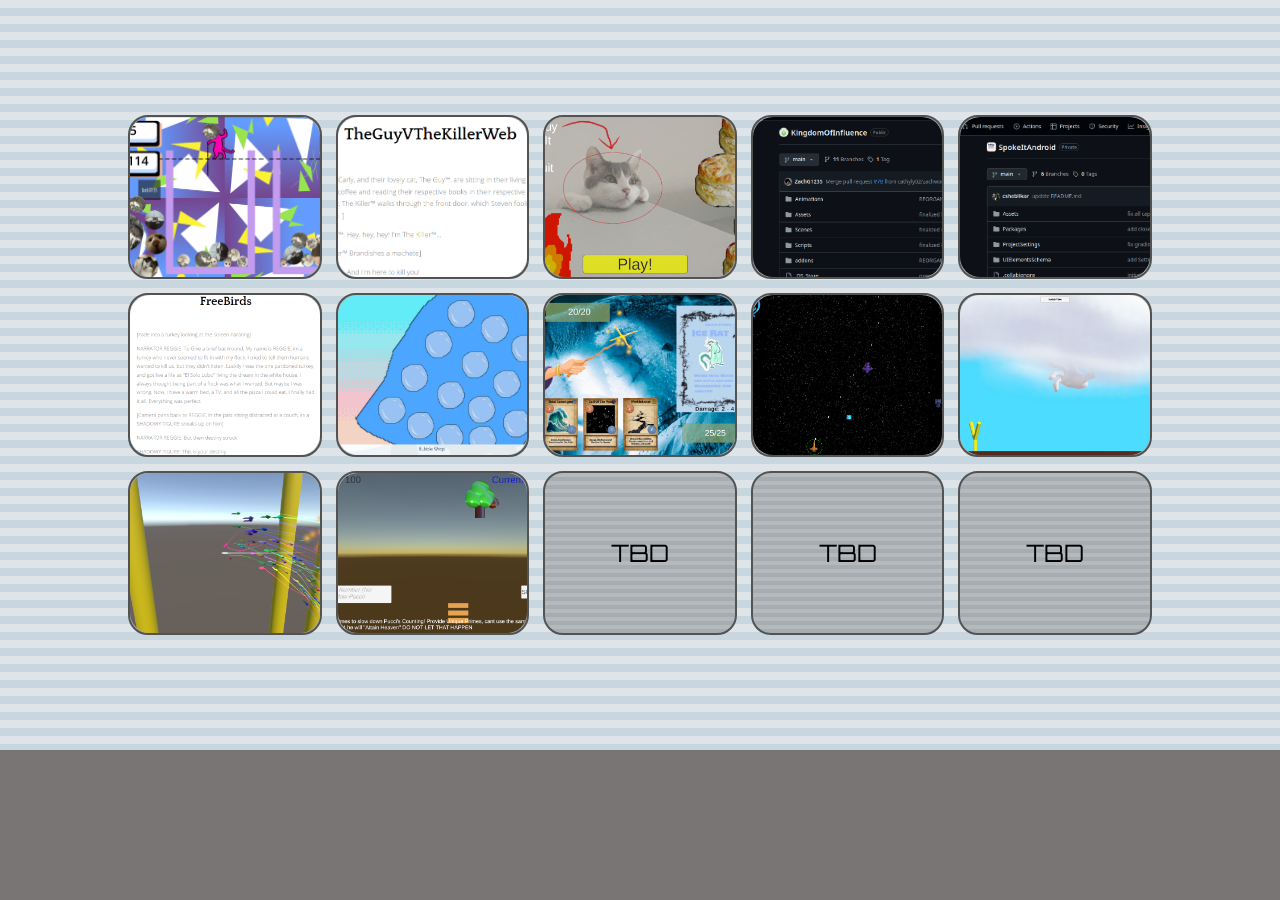
==== Index.html @ 062093bb "FIX: Renaming index" ====
<!DOCTYPE html>
<html lang="en">
<head>
    <title> Hi There </title>
    <link rel="stylesheet" href="MiiStylish.css">
    <link href="https://fonts.googleapis.com/css2?family=Orbitron:wght@400;700&display=swap" rel="stylesheet">
</head>
  <main class="page">
    <section class="grid-viewport">
        <div class="project-grid">
            <div class="tile"><a href="https://github.com/HunterB433/Guika" target="_blank"><img src="Pictures/Guika.png"></a></div>
            <div class="tile"><img src="Pictures/TGVTK.png"></div>
            <div class="tile"><img src="Pictures/Bisckit.png"></div>
            <div class="tile"><img src="Pictures/KOI.png"></div>
            <div class="tile"><img src="Pictures/SpokeIt.png"></div>

            <div class="tile"><img src="Pictures/FreeBirds.png"></div>
            <div class="tile"><img src="Pictures/BBB.png"></div>
            <div class="tile"><img src="Pictures/SpellCraft.png"></div>
            <div class="tile"><img src="Pictures/SpaceShip.png"></div>
            <div class="tile"><img src="Pictures/DisgruntledBirds.png"></div>

            <div class="tile"><img src="Pictures/Boids.png"></div>
            <div class="tile"><img src="Pictures/ApplePicker.png"></div>
            <div class="tile">TBD</div>
            <div class="tile">TBD</div>
            <div class="tile">TBD</div>
        </div>
    </section>

    <footer class="bottom-bar"></footer>
    <audio id="StartUp" src="Sfx/Start.wav" preload="auto"></audio>
    <audio id="bgMusic" src="Sfx/Menu.mp3" loop preload="auto"></audio>
    <audio id="Click" src="Sfx/Click.wav" preload="auto"></audio>

    <script>
      document.addEventListener("click", ()=> {
        const start = document.getElementById("StartUp");
        const music = document.getElementById("bgMusic");
        const clicksfx = document.getElementById("Click");

        start.play()

        start.onended = () => {
          music.play();
        };
      }, {once: true});

      const clickSound = new Audio("Sfx/Click.wav");
      clickSound.preload = "auto";

      document.addEventListener("click", () =>{
        const soundClone = clickSound.cloneNode();
        soundClone.play();
      });
    </script>
  </main>

</html>
---- MiiStylish.css ----
a {
    cursor: url("WiiCursorData/wii-pointer-blue-ccw.cur"), auto;
}

* {
    box-sizing: border-box;
}

*:active {
    cursor: url("WiiCursorData/wii-grab-ccw.cur"), grabbing;
}

html, body{
    margin: 0;
    height: 100%;
    cursor: url("WiiCursorData/wii-open-ccw.cur"), auto;
}

body{
    background: #f3f3f3;
    background-image: url("Pictures/WiiBackGround.png");
}

.page{
    height: 100vh;
    display: flex;
    flex-direction: column;
}

.grid-viewport{
    flex: 1;
    overflow: hidden;
    padding: 24px;
    display: flex;
    align-items: center;
}


.project-grid{
    display: grid;
    grid-template-columns: repeat(5, 1fr);  /* actually 5 columns exist */
    grid-template-rows: repeat(3, 1fr);
    gap: 14px;

    width: 80vw;
    max-width: none;
    height: min(60vh, 520px);
    margin: 0 auto;
}

.tile{
    background-image: url(Pictures/WiiBackGroundDarker4.png);
    min-height: 120px;
    border-radius: 20px;

    font-family: 'Orbitron', sans-serif;

    font-size: 24px;
    font-weight: 600px;

    display: flex;
    justify-content: center; /* horizontal */
    align-items: center;     /* vertical */
    text-align: center;

    user-select: none;

    border: 2px solid rgb(83, 83, 83);

}

.tile img:hover {
    transform: scale(1.1);
    border: 3px solid rgb(186, 186, 241);
}

.tile a{
    display: block;
    height: 100%;
    width: 100%;
}

.tile img{
    height: 100%;
    width: 100%;
    border-radius: 20px;
    object-fit: cover;
}


.bottom-bar{
    height: 150px;
    background: #7a7575;
    flex-shrink: 0;
}
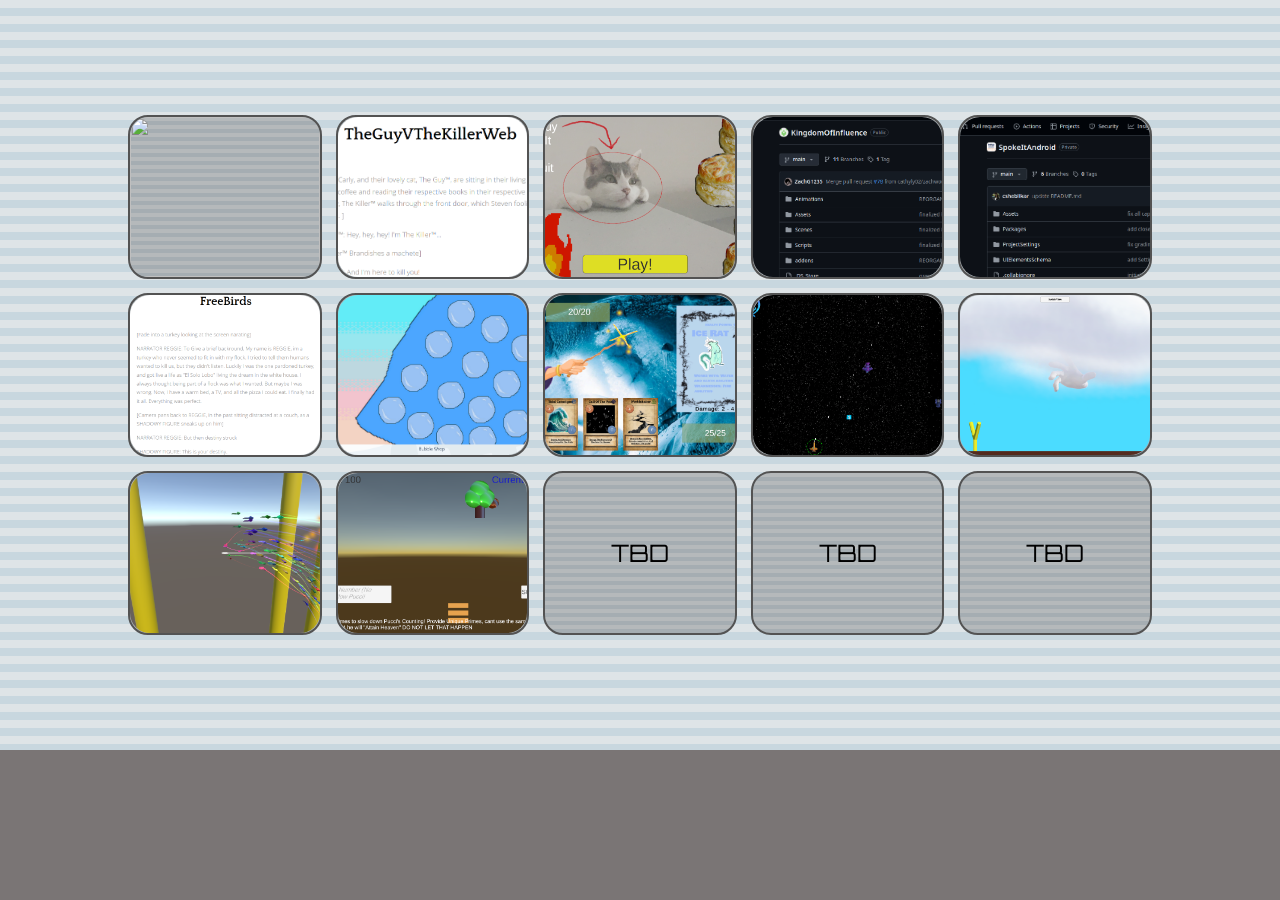
==== commit 6cc32c5c: "Guika is animated" ====
--- a/Index.html
+++ b/Index.html
@@ -8,8 +8,8 @@
   <main class="page">
     <section class="grid-viewport">
         <div class="project-grid">
-            <div class="tile"><a href="https://github.com/HunterB433/Guika" target="_blank"><img src="Pictures/Guika.png"></a></div>
-            <div class="tile"><img src="Pictures/TGVTK.png"></div>
+            <div class="tile"><a href="https://github.com/HunterB433/Guika" target="_blank"><img src="Gifs/Guika.gif"></a></div>
+            <div class="tile"><a><img src="Pictures/TGVTK.png"></a></div>
             <div class="tile"><img src="Pictures/Bisckit.png"></div>
             <div class="tile"><img src="Pictures/KOI.png"></div>
             <div class="tile"><img src="Pictures/SpokeIt.png"></div>
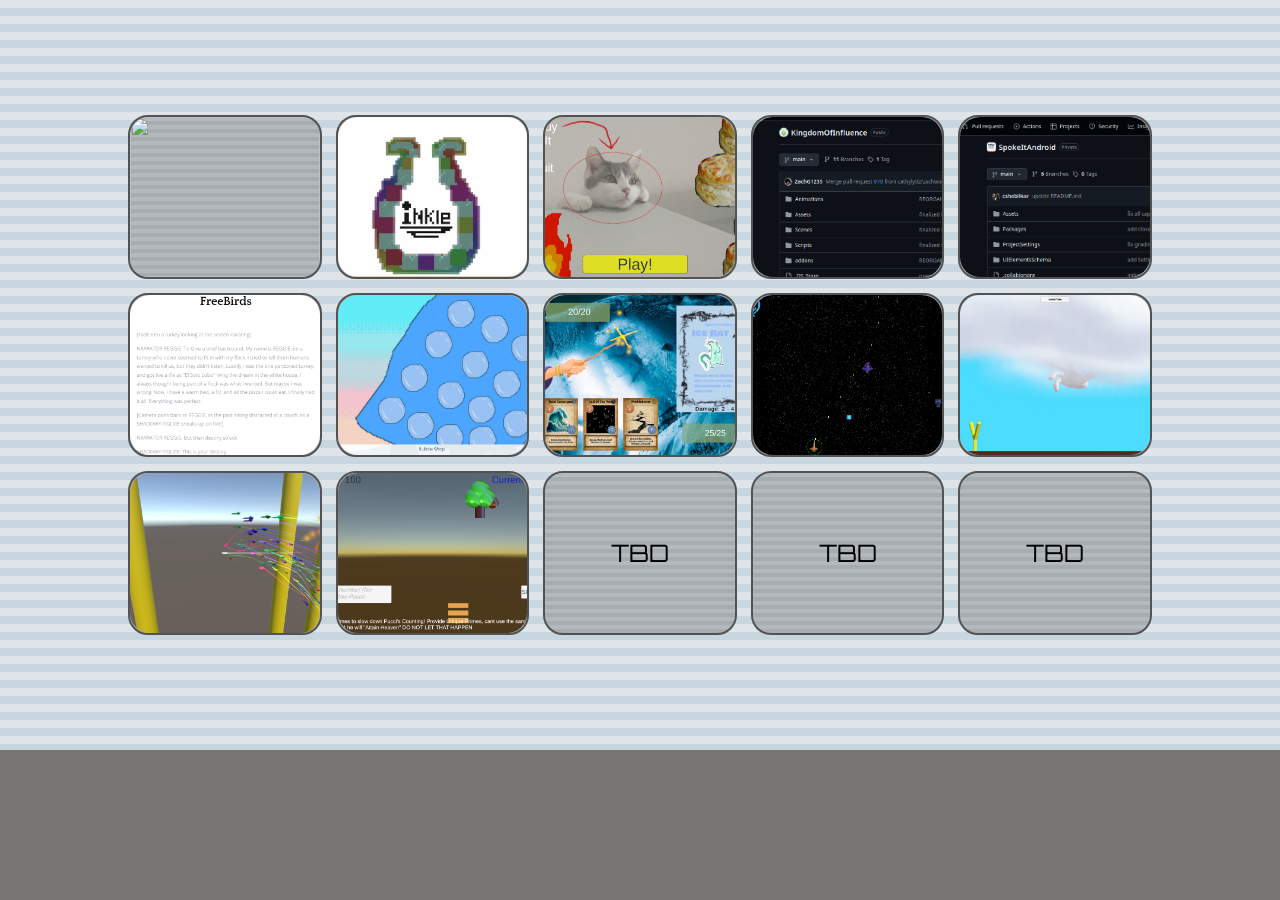
==== commit af44a3d0: "Gif two" ====
--- a/Index.html
+++ b/Index.html
@@ -9,7 +9,7 @@
     <section class="grid-viewport">
         <div class="project-grid">
             <div class="tile"><a href="https://github.com/HunterB433/Guika" target="_blank"><img src="Gifs/Guika.gif"></a></div>
-            <div class="tile"><a><img src="Pictures/TGVTK.png"></a></div>
+            <div class="tile"><a href="https://github.com/HunterB433/TheGuyTMvsTheKillerTM"><img src="Gifs/InkleStart.gif"></a></div>
             <div class="tile"><img src="Pictures/Bisckit.png"></div>
             <div class="tile"><img src="Pictures/KOI.png"></div>
             <div class="tile"><img src="Pictures/SpokeIt.png"></div>
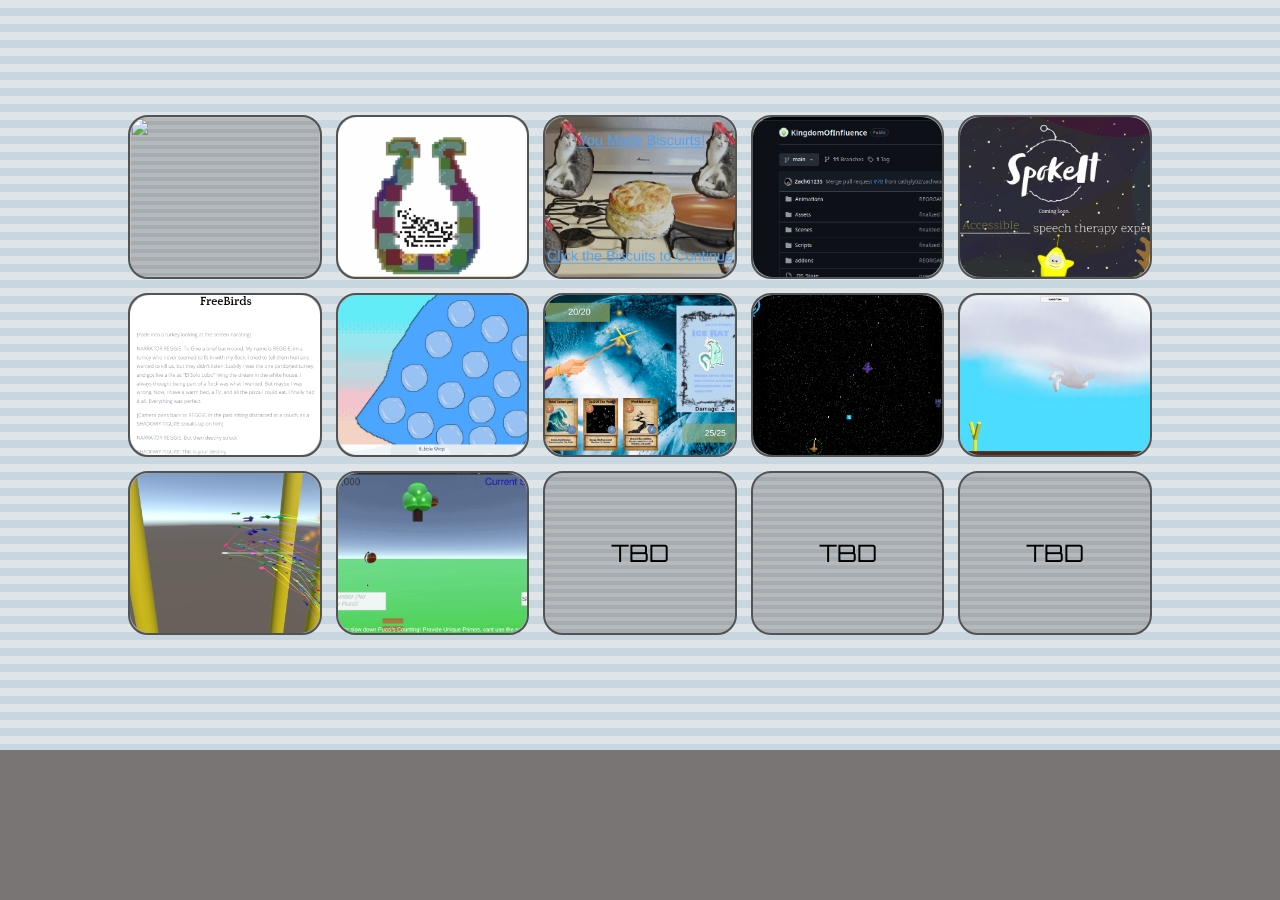
==== commit 86f508ac: "More Gifs" ====
--- a/Index.html
+++ b/Index.html
@@ -9,10 +9,10 @@
     <section class="grid-viewport">
         <div class="project-grid">
             <div class="tile"><a href="https://github.com/HunterB433/Guika" target="_blank"><img src="Gifs/Guika.gif"></a></div>
-            <div class="tile"><a href="https://github.com/HunterB433/TheGuyTMvsTheKillerTM"><img src="Gifs/InkleStart.gif"></a></div>
-            <div class="tile"><img src="Pictures/Bisckit.png"></div>
+            <div class="tile"><a href="https://github.com/HunterB433/TheGuyTMvsTheKillerTM" target="_blank"><img src="Gifs/InkleStart.gif"></a></div>
+            <div class="tile"><a  href="https://hunterbeach.itch.io/the-guy-risks-it-for-a-bsicquit" target="_blank"><img src="Gifs/Biscuits.gif"></a></div>
             <div class="tile"><img src="Pictures/KOI.png"></div>
-            <div class="tile"><img src="Pictures/SpokeIt.png"></div>
+            <div class="tile"><a  href="https://spokeitthegame.com/" target="_blank"><img src="Gifs/SpokeIt.gif"></a></div>
 
             <div class="tile"><img src="Pictures/FreeBirds.png"></div>
             <div class="tile"><img src="Pictures/BBB.png"></div>
@@ -21,7 +21,7 @@
             <div class="tile"><img src="Pictures/DisgruntledBirds.png"></div>
 
             <div class="tile"><img src="Pictures/Boids.png"></div>
-            <div class="tile"><img src="Pictures/ApplePicker.png"></div>
+            <div class="tile"><a  href="https://github.com/HunterB433/ApplePicker" target="_blank"><img src="Gifs/Apples.gif"></a></div>
             <div class="tile">TBD</div>
             <div class="tile">TBD</div>
             <div class="tile">TBD</div>
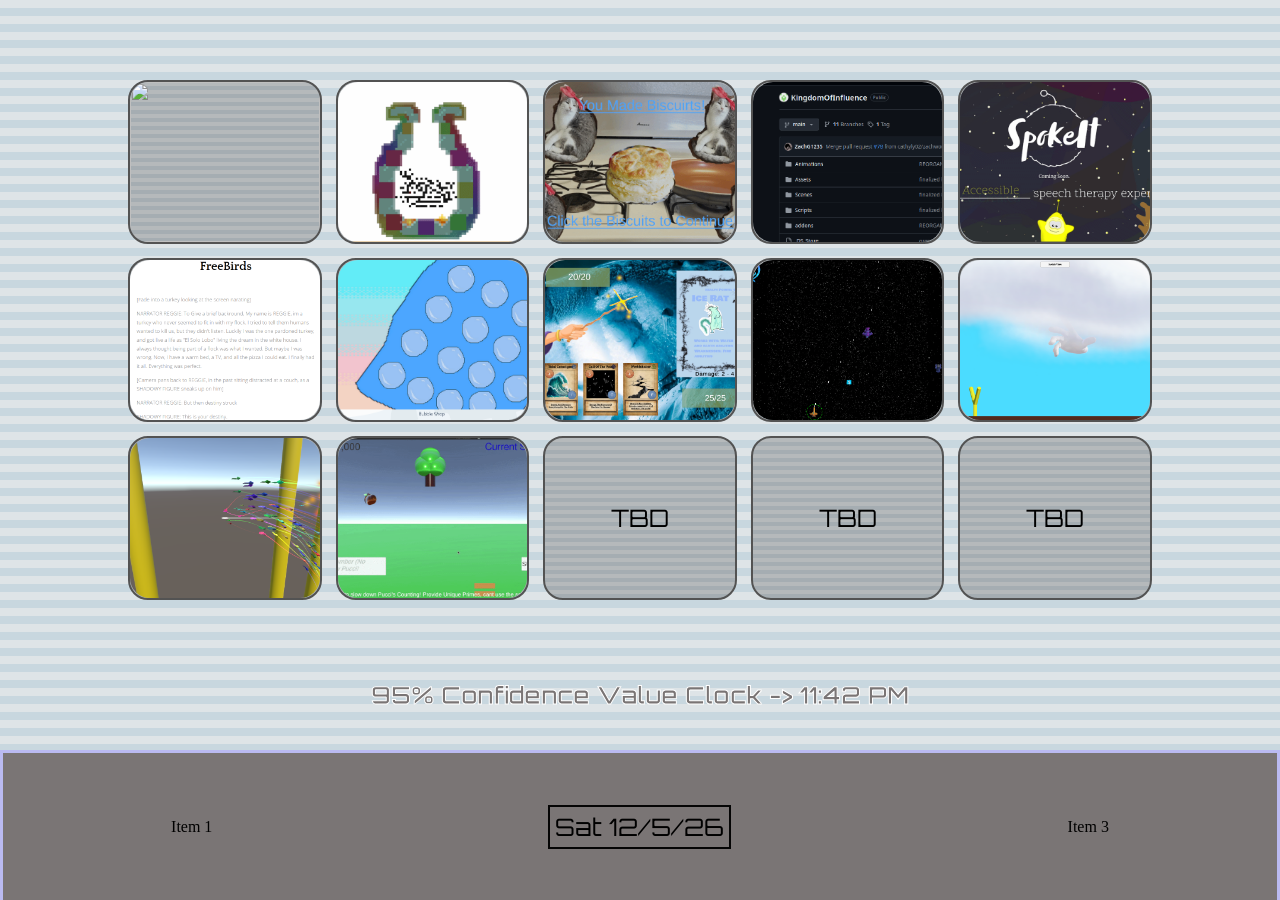
==== commit 1082238b: "Clock and Calander" ====
--- a/Index.html
+++ b/Index.html
@@ -7,6 +7,7 @@
 </head>
   <main class="page">
     <section class="grid-viewport">
+      <header></header>
         <div class="project-grid">
             <div class="tile"><a href="https://github.com/HunterB433/Guika" target="_blank"><img src="Gifs/Guika.gif"></a></div>
             <div class="tile"><a href="https://github.com/HunterB433/TheGuyTMvsTheKillerTM" target="_blank"><img src="Gifs/InkleStart.gif"></a></div>
@@ -25,14 +26,21 @@
             <div class="tile">TBD</div>
             <div class="tile">TBD</div>
             <div class="tile">TBD</div>
-        </div>
+        </div> 
     </section>
-
-    <footer class="bottom-bar"></footer>
+    <div class="clock-parent">
+      <div id="clock">99% Confidence Value Clock -> 99:99 PM</div>
+    </div>
+    <footer class="bottom-bar">
+      <div> Item 1 </div>
+      <div id="date"> 11/01/26 </div>
+      <div> Item 3 </div>
+    </footer>
     <audio id="StartUp" src="Sfx/Start.wav" preload="auto"></audio>
     <audio id="bgMusic" src="Sfx/Menu.mp3" loop preload="auto"></audio>
     <audio id="Click" src="Sfx/Click.wav" preload="auto"></audio>
 
+    <!-- Adding music and clicking sfx -->
     <script>
       document.addEventListener("click", ()=> {
         const start = document.getElementById("StartUp");
@@ -51,8 +59,33 @@
 
       document.addEventListener("click", () =>{
         const soundClone = clickSound.cloneNode();
+        soundClone.volume = .1;
         soundClone.play();
       });
+    </script>
+
+    <!-- Adding (and updating) clock */ -->
+    <script>
+
+      function updateClock() {
+      const now = new Date();
+      const timeString = now.toLocaleTimeString([], { hour: '2-digit', minute: '2-digit'});
+      document.getElementById('clock').textContent = "95% Confidence Value Clock -> " + timeString;
+      }
+
+      updateClock()
+      setInterval(updateClock, 5000)
+
+      const now = new Date();
+      const options = {
+        weekday: 'short',
+        month: 'numeric',
+        day: 'numeric',
+        year: '2-digit'
+      };
+
+      const dateString = now.toLocaleDateString('en-US', options).replace(',','');
+      document.getElementById('date').textContent = dateString;
     </script>
   </main>
 
--- a/MiiStylish.css
+++ b/MiiStylish.css
@@ -21,6 +21,20 @@
     background-image: url("Pictures/WiiBackGround.png");
 }
 
+.bottom-bar{
+    height: 150px;
+    background: #7a7575;
+    flex-shrink: 0;
+
+    border: 3px solid rgb(186, 186, 241);
+    border-bottom: 0px;
+
+    display: flex;
+    align-items: center;     /* vertical */
+    justify-content: space-around; /* |--X--X--X--| */
+}
+
+
 .page{
     height: 100vh;
     display: flex;
@@ -35,7 +49,6 @@
     align-items: center;
 }
 
-
 .project-grid{
     display: grid;
     grid-template-columns: repeat(5, 1fr);  /* actually 5 columns exist */
@@ -46,6 +59,26 @@
     max-width: none;
     height: min(60vh, 520px);
     margin: 0 auto;
+}
+
+.clock-parent{
+    display: flex;
+    justify-content: center; /* Center Horizontally*/
+    align-items: center; /*Center vertically*/
+}
+
+#clock{
+    user-select: none;
+
+    font-family: 'Orbitron', sans-serif;
+
+    font-size: 24px;
+    font-weight: bolder;
+
+    color: #7a7575;
+    -webkit-text-stroke: 1px white;
+
+    margin-bottom: 40px;
 }
 
 .tile{
@@ -92,4 +125,29 @@
     height: 150px;
     background: #7a7575;
     flex-shrink: 0;
-}+
+    border: 3px solid rgb(186, 186, 241);
+    border-bottom: 0px;
+
+    display: flex;
+    align-items: center;     /* vertical */
+    justify-content: space-around; /* |--X--X--X--| */
+}
+
+#date{
+    font-family: 'Orbitron', sans-serif;
+
+    font-size: 24px;
+    font-weight: 600px;
+
+    display: flex;
+    justify-content: center; /* horizontal */
+    align-items: center;     /* vertical */
+    text-align: center;
+
+    user-select: none;
+
+    padding: 5px;
+    border: 2px solid rgb(5, 5, 5);
+}
+
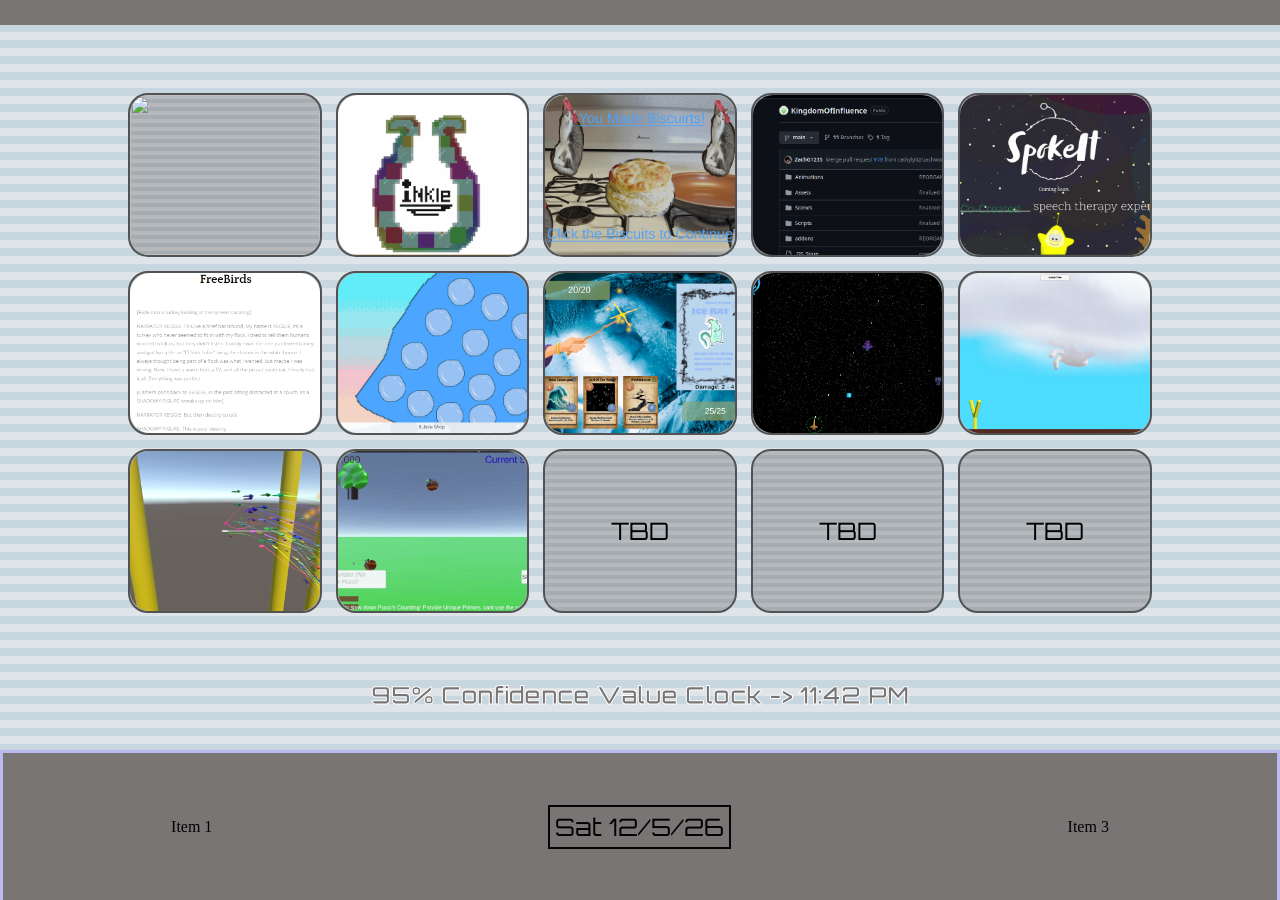
==== commit 57693289: "Funcky text" ====
--- a/Index.html
+++ b/Index.html
@@ -6,8 +6,20 @@
     <link href="https://fonts.googleapis.com/css2?family=Orbitron:wght@400;700&display=swap" rel="stylesheet">
 </head>
   <main class="page">
+      <header class="top-bar">
+        <span class="scrolling-text"> 
+        I've come to make an announcment
+
+Shadow the Hedgehog's a bitch ass motherfucker. He pissed on my fucking wife. That's right, he took his hedgehog fucking quilly dick out and he pissed on my fucking wife and he said his dick was "this big" and I said "that's disgusting".
+
+So I'm making a callout post on my twitter dot com: Shadow the Hedgehog, you got a small dick, its the size of this walnut except way smaller. And guess what? Here's what my dong looks like. That's right baby, all point, no quills, no pillows, look at that it looks like two balls and a bong.
+
+He fucked my wife so guess what? I'm gonna fuck the Earth. That's right this is what you get, MY SUPER LASER PISS. Except I'm not pissing on the Earth, I'm gonna go higher, I'M PISSING ON THE MOON. HOW DO YOU LIKE THAT OBAMA, I PISSED ON THE MOON YOU IDIOT!
+
+You have twenty-three hours before the pisss drop-el-ets hit the fucking Earth, now get out of my fucking sight, before I piss on you too.
+        </span>
+      </header>
     <section class="grid-viewport">
-      <header></header>
         <div class="project-grid">
             <div class="tile"><a href="https://github.com/HunterB433/Guika" target="_blank"><img src="Gifs/Guika.gif"></a></div>
             <div class="tile"><a href="https://github.com/HunterB433/TheGuyTMvsTheKillerTM" target="_blank"><img src="Gifs/InkleStart.gif"></a></div>
@@ -87,6 +99,48 @@
       const dateString = now.toLocaleDateString('en-US', options).replace(',','');
       document.getElementById('date').textContent = dateString;
     </script>
+
+    <!-- Scroll speed and random select script-->
+    <script>
+      let messages = [];
+      const speedInPixelsPerSecond = 150;
+
+      async function loadMessages() {
+        const response = await fetch("TopScroll.txt");
+        const text = await response.text();
+        messages = text.split('\n').map(m => m.trim()).filter(m => m.length > 0);
+      }
+
+      function startNextScroll() {
+      const textElement = document.querySelector('.scrolling-text');
+
+      const randomMessage = messages[Math.floor(Math.random() * messages.length)];
+
+      textElement.textContent = randomMessage;
+
+      // Reset animation so browser registers this is a new animation
+      textElement.style.animation = 'none';
+      textElement.offsetHeight; // Trigger DOM reflow
+      
+      const duration = textElement.offsetWidth / speedInPixelsPerSecond;
+
+      textElement.style.animation = `marquee ${duration}s linear 1`;
+      }
+
+      window.addEventListener('DOMContentLoaded', () => {
+          const textElement = document.querySelector('.scrolling-text');
+
+          if (textElement) {
+            textElement.addEventListener('animationend', () => {
+              // Fixed: Math.random() with parentheses
+              const pauseDelay = Math.floor(Math.random() * 1000) + 1000;
+              setTimeout(startNextScroll, pauseDelay);
+            });
+          }
+
+          loadMessages();
+        });
+    </script>
   </main>
 
 </html>
--- a/MiiStylish.css
+++ b/MiiStylish.css
@@ -134,6 +134,31 @@
     justify-content: space-around; /* |--X--X--X--| */
 }
 
+.top-bar{
+    height: 25px;
+    background-color: #7a7575;
+    flex-shrink: 0;
+    overflow: hidden;
+    white-space: nowrap;
+    width: 100%;
+}
+
+.scrolling-text{
+    display: inline-block;
+    padding-left: 100%;
+    will-change: transform;
+    animation: marquee linear 1;
+}
+
+@keyframes marquee {
+    0% {
+        transform: translateX(0);
+    }
+    100% {
+        transform: translateX(-100%);
+    }
+}
+
 #date{
     font-family: 'Orbitron', sans-serif;
 
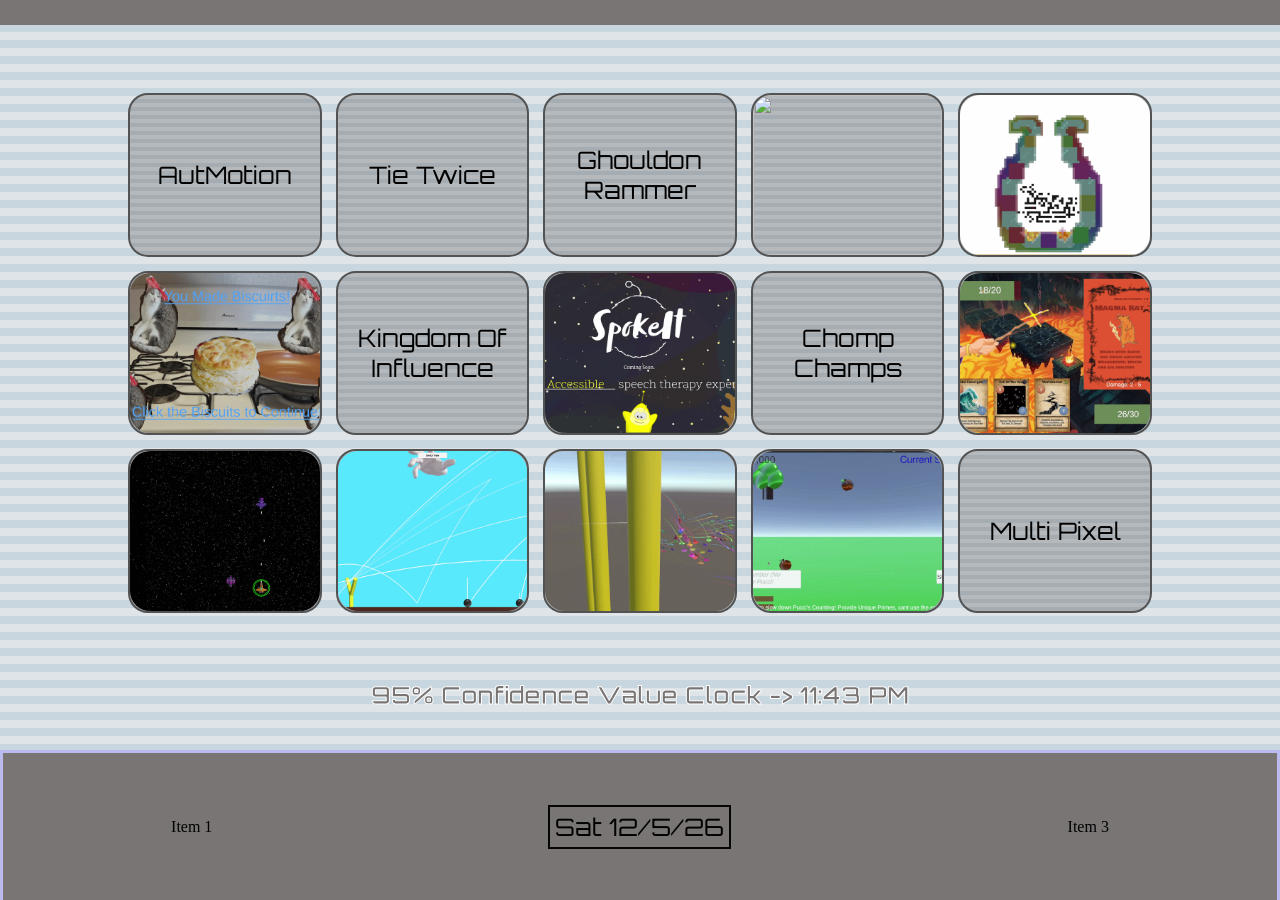
==== commit 0cbc131b: "Pushing stuff I've ignored" ====
--- a/Index.html
+++ b/Index.html
@@ -8,36 +8,29 @@
   <main class="page">
       <header class="top-bar">
         <span class="scrolling-text"> 
-        I've come to make an announcment
-
-Shadow the Hedgehog's a bitch ass motherfucker. He pissed on my fucking wife. That's right, he took his hedgehog fucking quilly dick out and he pissed on my fucking wife and he said his dick was "this big" and I said "that's disgusting".
-
-So I'm making a callout post on my twitter dot com: Shadow the Hedgehog, you got a small dick, its the size of this walnut except way smaller. And guess what? Here's what my dong looks like. That's right baby, all point, no quills, no pillows, look at that it looks like two balls and a bong.
-
-He fucked my wife so guess what? I'm gonna fuck the Earth. That's right this is what you get, MY SUPER LASER PISS. Except I'm not pissing on the Earth, I'm gonna go higher, I'M PISSING ON THE MOON. HOW DO YOU LIKE THAT OBAMA, I PISSED ON THE MOON YOU IDIOT!
-
-You have twenty-three hours before the pisss drop-el-ets hit the fucking Earth, now get out of my fucking sight, before I piss on you too.
+        Currently broken
         </span>
       </header>
+      
     <section class="grid-viewport">
         <div class="project-grid">
+            <div class="tile">AutMotion</div>
+            <div class="tile">Tie Twice</div>
+            <div class="tile">Ghouldon Rammer</div>
             <div class="tile"><a href="https://github.com/HunterB433/Guika" target="_blank"><img src="Gifs/Guika.gif"></a></div>
             <div class="tile"><a href="https://github.com/HunterB433/TheGuyTMvsTheKillerTM" target="_blank"><img src="Gifs/InkleStart.gif"></a></div>
+
             <div class="tile"><a  href="https://hunterbeach.itch.io/the-guy-risks-it-for-a-bsicquit" target="_blank"><img src="Gifs/Biscuits.gif"></a></div>
-            <div class="tile"><img src="Pictures/KOI.png"></div>
+            <div class="tile">Kingdom Of Influence</div>
             <div class="tile"><a  href="https://spokeitthegame.com/" target="_blank"><img src="Gifs/SpokeIt.gif"></a></div>
-
-            <div class="tile"><img src="Pictures/FreeBirds.png"></div>
-            <div class="tile"><img src="Pictures/BBB.png"></div>
-            <div class="tile"><img src="Pictures/SpellCraft.png"></div>
-            <div class="tile"><img src="Pictures/SpaceShip.png"></div>
-            <div class="tile"><img src="Pictures/DisgruntledBirds.png"></div>
-
-            <div class="tile"><img src="Pictures/Boids.png"></div>
+            <div class="tile">Chomp Champs</div>
+            <div class="tile"><a  href="https://github.com/HunterB433/SpellCraft2" target="_blank"><img src="Gifs/Spellcraft2.gif"></a></div>
+            
+            <div class="tile"><a  href="https://github.com/HunterB433/SpaceShooter" target="_blank"><img src="Gifs/SpaceGame.gif"></a></div>
+            <div class="tile"><a  href="https://github.com/HunterB433/DisgruntledBirds" target="_blank"><img src="Gifs/MissionDemo.gif"></a></div>
+            <div class="tile"><a  href="https://github.com/HunterB433/ILOVEBOIDSILOVEBOISILOVEBOIDS" target="_blank"><img src="Gifs/Boids.gif"></a></div>
             <div class="tile"><a  href="https://github.com/HunterB433/ApplePicker" target="_blank"><img src="Gifs/Apples.gif"></a></div>
-            <div class="tile">TBD</div>
-            <div class="tile">TBD</div>
-            <div class="tile">TBD</div>
+            <div class="tile">Multi Pixel</div>
         </div> 
     </section>
     <div class="clock-parent">
--- a/MiiStylish.css
+++ b/MiiStylish.css
@@ -148,6 +148,11 @@
     padding-left: 100%;
     will-change: transform;
     animation: marquee linear 1;
+
+    font-family: 'Orbitron', sans-serif;
+    user-select: none;
+
+    font-size: 16px;
 }
 
 @keyframes marquee {
